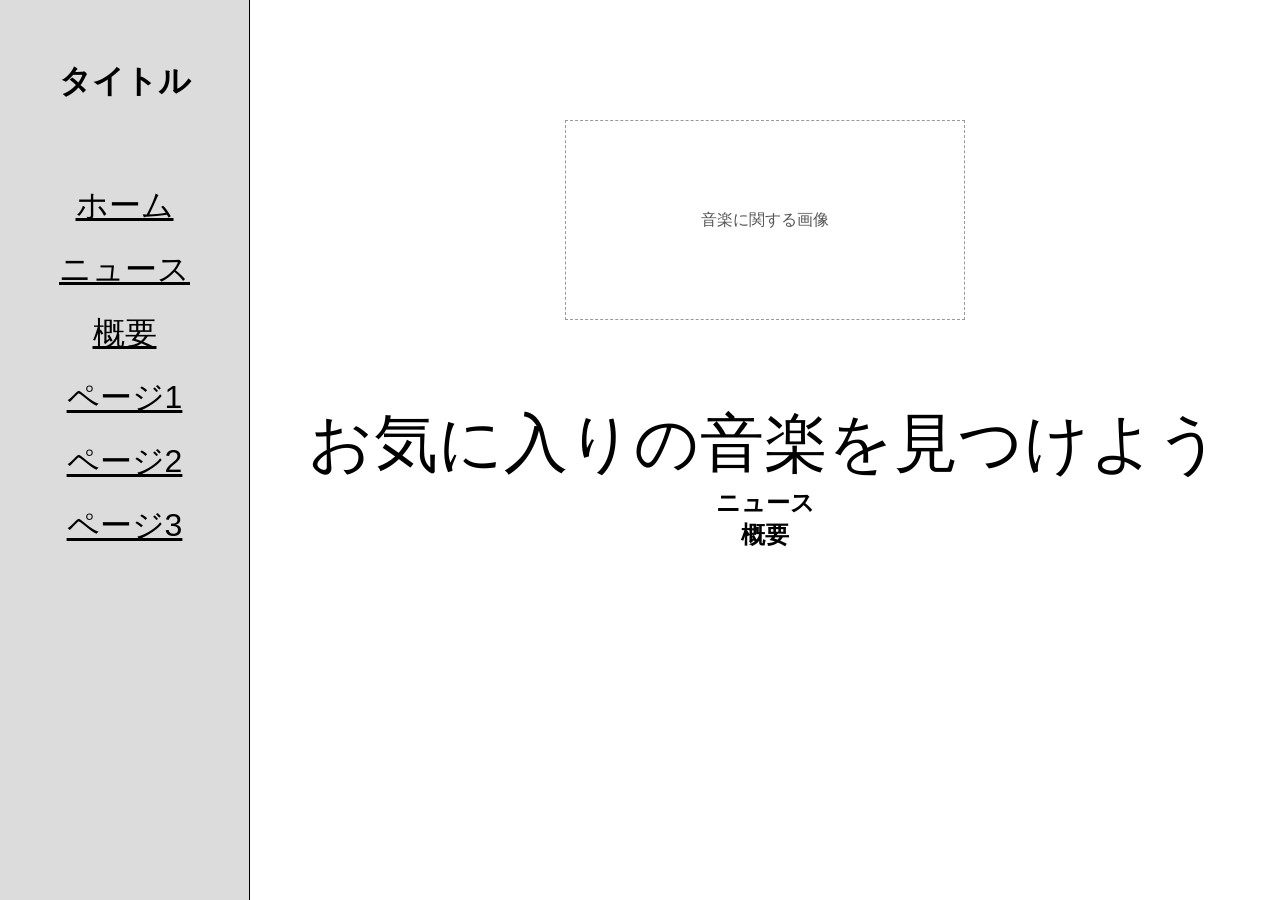
==== index.html @ f2459b91 "Merge branch 'main' of https://github.com/1F10260029/cs1-2026-class3-team15-project" ====
<!DOCTYPE html>
<html lang="ja">
<head>
    <meta charset="UTF-8">
    <meta name="viewport" content="width=device-width, initial-scale=1.0">
    <title>Music Site</title>
    <link rel="stylesheet" href="css/style.css">
</head>
<body>

    <div class="container">

        <aside class="sidebar">
            <h1>タイトル</h1>

            <nav>
                <ul>
                    <li><a href="index.html">ホーム</a></li>
                    <li><a href="index.html#news">ニュース</a></li>
                    <li><a href="index.html#gaiyou">概要</a></li>
                    <li><a href="page1.html">ページ1</a></li>
                    <li><a href="page2.html">ページ2</a></li>
                    <li><a href="page3.html">ページ3</a></li>
                </ul>
            </nav>
        </aside>

        <main class="main-content">

            <div class="image-area">
                音楽に関する画像
            </div>

            <h2>お気に入りの音楽を見つけよう</h2>

            <section id="news" class="news">
                <h1>ニュース</h1>
            </section>

            <section id="gaiyou" class="gaiyou">
                <h1>概要</h1>
            </section>

        </main>

    </div>

</body>
</html>
---- css/style.css ----
* {
    margin: 0;
    padding: 0;
    box-sizing: border-box;
}

body {
    font-family: "Yu Gothic", sans-serif;
}

.container {
    display: flex;
    height: 100vh;
}

.sidebar {
    width: 250px;
    background-color: #dcdcdc;
    border-right: 1px solid black;
    text-align: center;
    padding-top: 60px;
}

.sidebar h1 {
    font-size: 2rem;
    margin-bottom: 80px;
}

.sidebar ul {
    list-style: none;
}

.sidebar li {
    margin: 20px 0;
}

.sidebar a {
    color: black;
    text-decoration: underline;
    font-size: 2rem;
}

.main-content {
    flex: 1;
    display: flex;
    flex-direction: column;
    align-items: center;
    padding-top: 120px;
}

.image-area {
    width: 400px;
    height: 200px;
    border: 1px dashed #999;
    display: flex;
    justify-content: center;
    align-items: center;
    margin-bottom: 80px;
    color: #555;
}

.main-content h2 {
    font-size: 4rem;
    font-weight: normal;
}

html {
    scroll-behavior: smooth;
}
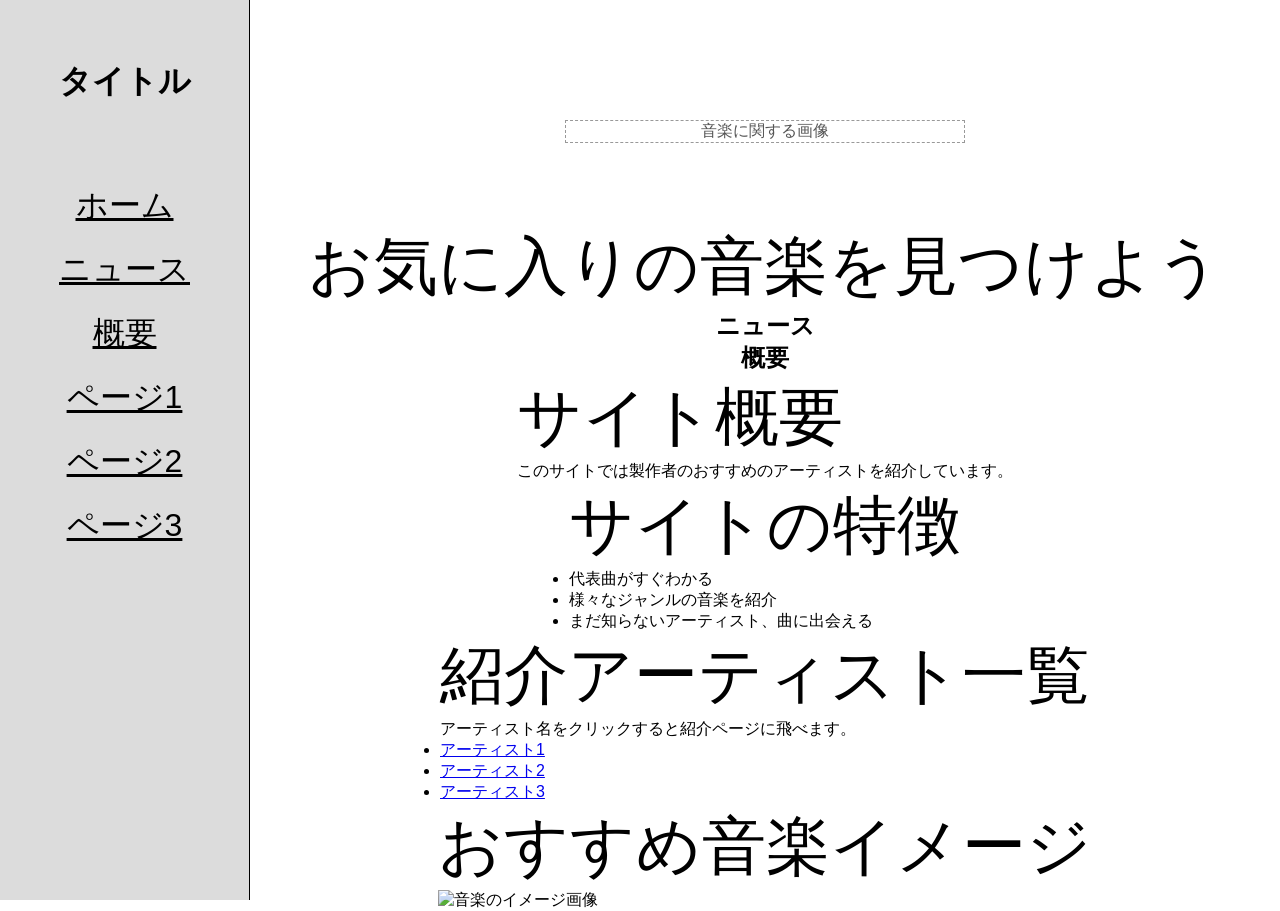
==== commit 4dc7b8c1: "news.htmlとgaiyou.ht,lを削除、index.htmlに統合" ====
--- a/index.html
+++ b/index.html
@@ -40,7 +40,35 @@
             <section id="gaiyou" class="gaiyou">
                 <h1>概要</h1>
             </section>
+            
+            <section class="summary-section">
+                <h2>サイト概要</h2>
+                <p>このサイトでは製作者のおすすめのアーティストを紹介しています。</p>
+            </section>
 
+            <section class="feature-section">
+                <h2>サイトの特徴</h2>
+                <ul>
+                    <li>代表曲がすぐわかる</li>
+                    <li>様々なジャンルの音楽を紹介</li>
+                    <li>まだ知らないアーティスト、曲に出会える</li>
+                </ul>
+            </section>
+            
+            <section class="artist-section">
+                <h2>紹介アーティスト一覧</h2>
+                <p>アーティスト名をクリックすると紹介ページに飛べます。</p>
+                <ul class="artist-list">
+                    <li><a href="page1.html">アーティスト1</a></li>
+                    <li><a href="page2.html">アーティスト2</a></li>
+                    <li><a href="page3.html">アーティスト3</a></li>
+                </ul>
+            </section>
+            
+            <section class="image-section">
+                <h2>おすすめ音楽イメージ</h2>
+                <img src="images/music.jpg" alt="音楽のイメージ画像" class="summary-image">
+            </section>
         </main>
 
     </div>
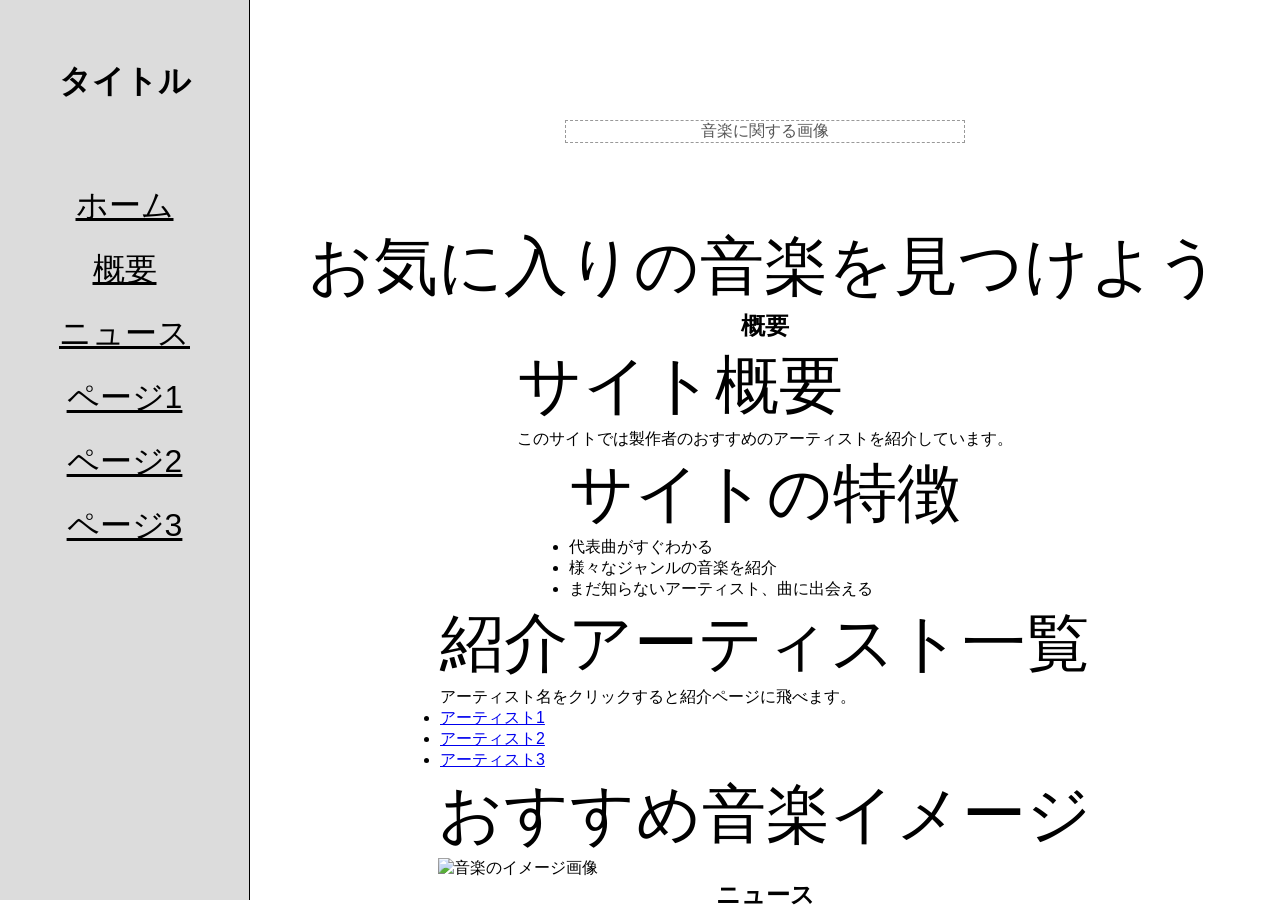
==== commit 8869ced4: "ニュースと概要の順番を逆に" ====
--- a/index.html
+++ b/index.html
@@ -16,8 +16,8 @@
             <nav>
                 <ul>
                     <li><a href="index.html">ホーム</a></li>
+                    <li><a href="index.html#gaiyou">概要</a></li>
                     <li><a href="index.html#news">ニュース</a></li>
-                    <li><a href="index.html#gaiyou">概要</a></li>
                     <li><a href="page1.html">ページ1</a></li>
                     <li><a href="page2.html">ページ2</a></li>
                     <li><a href="page3.html">ページ3</a></li>
@@ -32,10 +32,6 @@
             </div>
 
             <h2>お気に入りの音楽を見つけよう</h2>
-
-            <section id="news" class="news">
-                <h1>ニュース</h1>
-            </section>
 
             <section id="gaiyou" class="gaiyou">
                 <h1>概要</h1>
@@ -69,6 +65,10 @@
                 <h2>おすすめ音楽イメージ</h2>
                 <img src="images/music.jpg" alt="音楽のイメージ画像" class="summary-image">
             </section>
+            
+            <section id="news" class="news">
+                <h1>ニュース</h1>
+            </section>
         </main>
 
     </div>
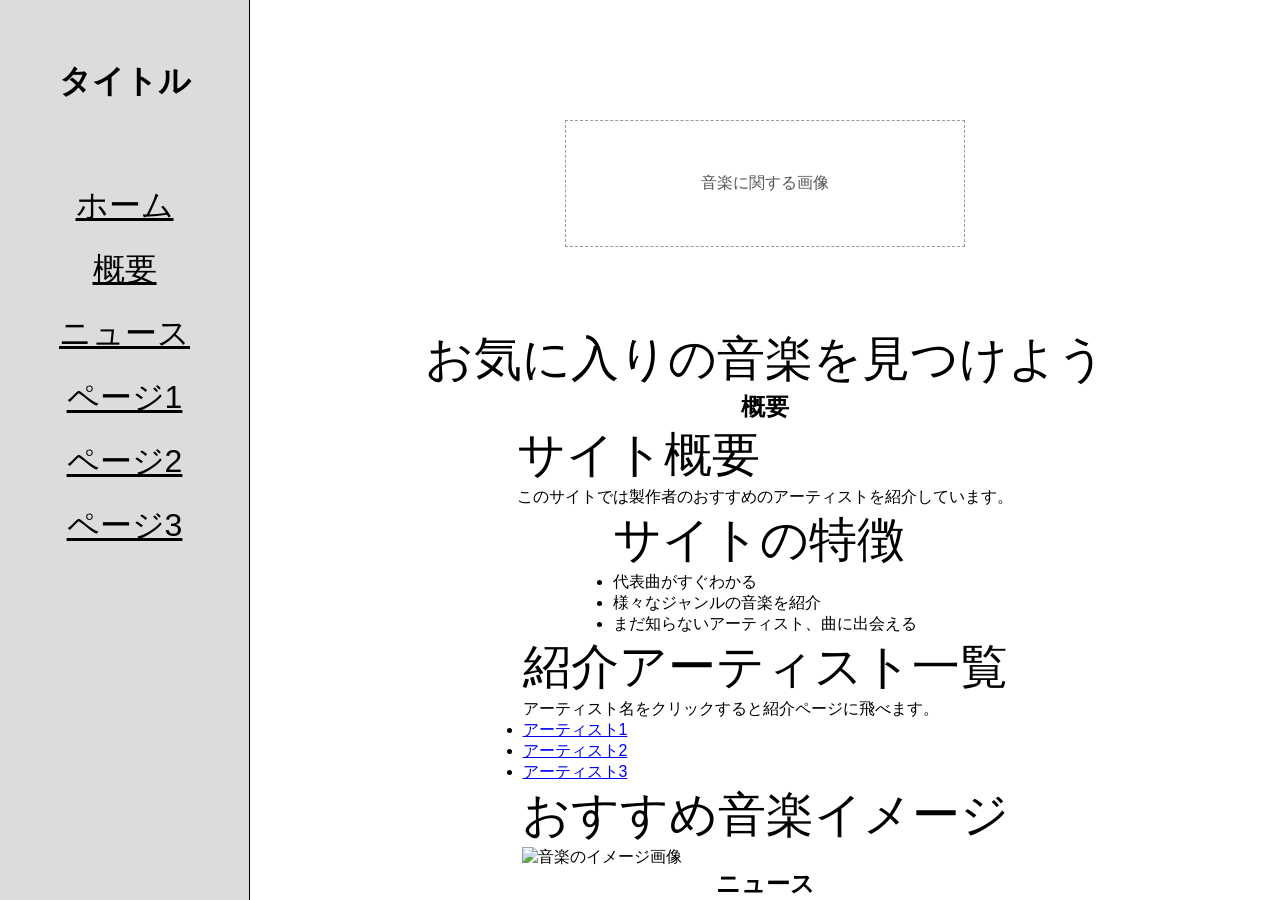
==== commit 33c0963b: "インデント整理 おかしくなっていたので訂正" ====
--- a/index.html
+++ b/index.html
@@ -1,77 +1,77 @@
 <!DOCTYPE html>
 <html lang="ja">
-<head>
-    <meta charset="UTF-8">
-    <meta name="viewport" content="width=device-width, initial-scale=1.0">
-    <title>Music Site</title>
-    <link rel="stylesheet" href="css/style.css">
-</head>
-<body>
+    <head>
+        <meta charset="UTF-8">
+        <meta name="viewport" content="width=device-width, initial-scale=1.0">
+        <title>Music Site</title>
+        <link rel="stylesheet" href="css/style.css">
+    </head>
 
-    <div class="container">
+    <body>
 
-        <aside class="sidebar">
-            <h1>タイトル</h1>
+        <div class="container">
 
-            <nav>
-                <ul>
-                    <li><a href="index.html">ホーム</a></li>
-                    <li><a href="index.html#gaiyou">概要</a></li>
-                    <li><a href="index.html#news">ニュース</a></li>
-                    <li><a href="page1.html">ページ1</a></li>
-                    <li><a href="page2.html">ページ2</a></li>
-                    <li><a href="page3.html">ページ3</a></li>
-                </ul>
-            </nav>
-        </aside>
+            <aside class="sidebar">
+                <h1>タイトル</h1>
+                <nav>
+                    <ul>
+                         <li><a href="index.html">ホーム</a></li>
+                         <li><a href="index.html#gaiyou">概要</a></li>
+                         <li><a href="index.html#news">ニュース</a></li>
+                         <li><a href="page1.html">ページ1</a></li>
+                         <li><a href="page2.html">ページ2</a></li>
+                         <li><a href="page3.html">ページ3</a></li>
+                    </ul>
+                </nav>
+            </aside>
 
-        <main class="main-content">
+            <main class="main-content">
 
-            <div class="image-area">
-                音楽に関する画像
-            </div>
+                <div class="image-area">
+                    音楽に関する画像
+                </div>
+                <h2>お気に入りの音楽を見つけよう</h2>
 
-            <h2>お気に入りの音楽を見つけよう</h2>
+                <section id="gaiyou" class="gaiyou">
+                    <h1>概要</h1>
+                </section>
 
-            <section id="gaiyou" class="gaiyou">
-                <h1>概要</h1>
-            </section>
-            
-            <section class="summary-section">
-                <h2>サイト概要</h2>
-                <p>このサイトでは製作者のおすすめのアーティストを紹介しています。</p>
-            </section>
-
-            <section class="feature-section">
-                <h2>サイトの特徴</h2>
-                <ul>
-                    <li>代表曲がすぐわかる</li>
-                    <li>様々なジャンルの音楽を紹介</li>
-                    <li>まだ知らないアーティスト、曲に出会える</li>
-                </ul>
-            </section>
-            
-            <section class="artist-section">
-                <h2>紹介アーティスト一覧</h2>
-                <p>アーティスト名をクリックすると紹介ページに飛べます。</p>
-                <ul class="artist-list">
-                    <li><a href="page1.html">アーティスト1</a></li>
-                    <li><a href="page2.html">アーティスト2</a></li>
-                    <li><a href="page3.html">アーティスト3</a></li>
-                </ul>
-            </section>
-            
-            <section class="image-section">
-                <h2>おすすめ音楽イメージ</h2>
-                <img src="images/music.jpg" alt="音楽のイメージ画像" class="summary-image">
-            </section>
-            
-            <section id="news" class="news">
-                <h1>ニュース</h1>
-            </section>
-        </main>
-
-    </div>
-
-</body>
+                <section class="summary-section">
+                    <h2>サイト概要</h2>
+                    <p>このサイトでは製作者のおすすめのアーティストを紹介しています。</p>
+                </section>
+                
+                <section class="feature-section">
+                    <h2>サイトの特徴</h2>
+                    <ul>
+                        <li>代表曲がすぐわかる</li>
+                        <li>様々なジャンルの音楽を紹介</li>
+                        <li>まだ知らないアーティスト、曲に出会える</li>
+                    </ul>
+                </section>
+                
+                <section class="artist-section">
+                    <h2>紹介アーティスト一覧</h2>
+                    <p>アーティスト名をクリックすると紹介ページに飛べます。</p>
+                    <ul class="artist-list">
+                        <li><a href="page1.html">アーティスト1</a></li>
+                        <li><a href="page2.html">アーティスト2</a></li>
+                        <li><a href="page3.html">アーティスト3</a></li>
+                    </ul>
+                </section>
+                
+                <section class="image-section">
+                    <h2>おすすめ音楽イメージ</h2>
+                    <img src="images/music.jpg" alt="音楽のイメージ画像" class="summary-image">
+                </section>
+                
+                <section id="news" class="news">
+                    <h1>ニュース</h1>
+                </section>
+                
+            </main>
+        
+        </div>
+    
+    </body>
 </html>
--- a/css/style.css
+++ b/css/style.css
@@ -60,7 +60,7 @@
 }
 
 .main-content h2 {
-    font-size: 4rem;
+    font-size: 3rem;
     font-weight: normal;
 }
 
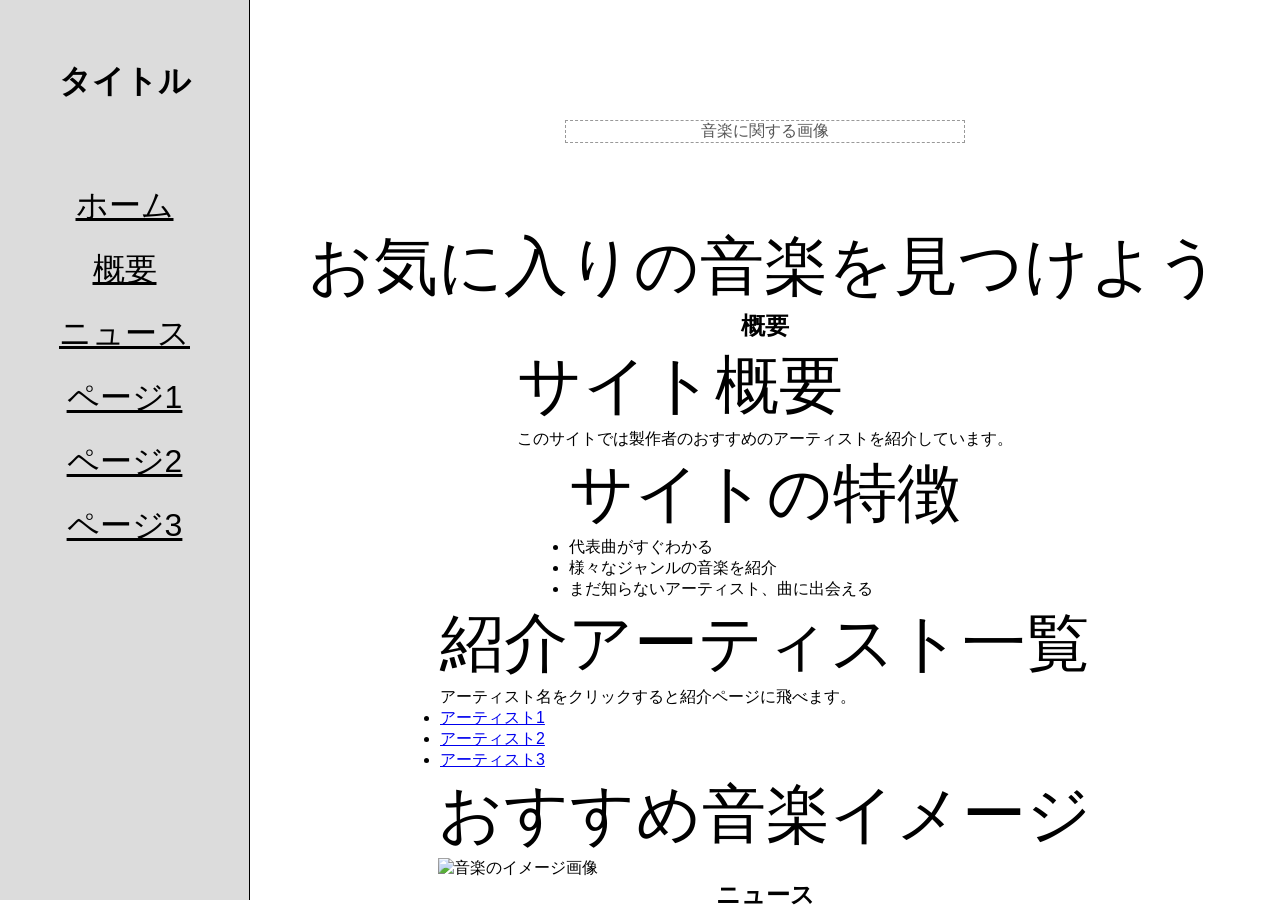
==== commit 8e6a08f6: "サイドバー固定しました" ====
--- a/index.html
+++ b/index.html
@@ -1,77 +1,76 @@
 <!DOCTYPE html>
 <html lang="ja">
-    <head>
-        <meta charset="UTF-8">
-        <meta name="viewport" content="width=device-width, initial-scale=1.0">
-        <title>Music Site</title>
-        <link rel="stylesheet" href="css/style.css">
-    </head>
+<head>
+    <meta charset="UTF-8">
+    <meta name="viewport" content="width=device-width, initial-scale=1.0">
+    <title>Music Site</title>
+    <link rel="stylesheet" href="css/style.css">
+</head>
+<body>
 
-    <body>
+    <div class="container">
 
-        <div class="container">
+        <aside class="sidebar">
+            <h1>タイトル</h1>
 
-            <aside class="sidebar">
-                <h1>タイトル</h1>
-                <nav>
-                    <ul>
-                         <li><a href="index.html">ホーム</a></li>
-                         <li><a href="index.html#gaiyou">概要</a></li>
-                         <li><a href="index.html#news">ニュース</a></li>
-                         <li><a href="page1.html">ページ1</a></li>
-                         <li><a href="page2.html">ページ2</a></li>
-                         <li><a href="page3.html">ページ3</a></li>
-                    </ul>
-                </nav>
-            </aside>
+            <nav>
+                <ul>
+                    <li><a href="index.html">ホーム</a></li>
+                    <li><a href="index.html#gaiyou">概要</a></li>
+                    <li><a href="index.html#news">ニュース</a></li>
+                    <li><a href="page1.html">ページ1</a></li>
+                    <li><a href="page2.html">ページ2</a></li>
+                    <li><a href="page3.html">ページ3</a></li>
+                </ul>
+            </nav>
+        </aside>
 
-            <main class="main-content">
+        <main class="main-content">
 
-                <div class="image-area">
-                    音楽に関する画像
-                </div>
-                <h2>お気に入りの音楽を見つけよう</h2>
+            <div class="image-area">
+                音楽に関する画像
+            </div>
 
-                <section id="gaiyou" class="gaiyou">
-                    <h1>概要</h1>
-                </section>
+            <h2>お気に入りの音楽を見つけよう</h2>
 
-                <section class="summary-section">
-                    <h2>サイト概要</h2>
-                    <p>このサイトでは製作者のおすすめのアーティストを紹介しています。</p>
-                </section>
-                
-                <section class="feature-section">
-                    <h2>サイトの特徴</h2>
-                    <ul>
-                        <li>代表曲がすぐわかる</li>
-                        <li>様々なジャンルの音楽を紹介</li>
-                        <li>まだ知らないアーティスト、曲に出会える</li>
-                    </ul>
-                </section>
-                
-                <section class="artist-section">
-                    <h2>紹介アーティスト一覧</h2>
-                    <p>アーティスト名をクリックすると紹介ページに飛べます。</p>
-                    <ul class="artist-list">
-                        <li><a href="page1.html">アーティスト1</a></li>
-                        <li><a href="page2.html">アーティスト2</a></li>
-                        <li><a href="page3.html">アーティスト3</a></li>
-                    </ul>
-                </section>
-                
-                <section class="image-section">
-                    <h2>おすすめ音楽イメージ</h2>
-                    <img src="images/music.jpg" alt="音楽のイメージ画像" class="summary-image">
-                </section>
-                
-                <section id="news" class="news">
-                    <h1>ニュース</h1>
-                </section>
-                
-            </main>
-        
-        </div>
-    
-    </body>
+            <section id="gaiyou" class="gaiyou">
+                <h1>概要</h1>
+            </section>
+            
+            <section class="summary-section">
+                <h2>サイト概要</h2>
+                <p>このサイトでは製作者のおすすめのアーティストを紹介しています。</p>
+            </section>
+
+            <section class="feature-section">
+                <h2>サイトの特徴</h2>
+                <ul>
+                    <li>代表曲がすぐわかる</li>
+                    <li>様々なジャンルの音楽を紹介</li>
+                    <li>まだ知らないアーティスト、曲に出会える</li>
+                </ul>
+            </section>
+            
+            <section class="artist-section">
+                <h2>紹介アーティスト一覧</h2>
+                <p>アーティスト名をクリックすると紹介ページに飛べます。</p>
+                <ul class="artist-list">
+                    <li><a href="page1.html">アーティスト1</a></li>
+                    <li><a href="page2.html">アーティスト2</a></li>
+                    <li><a href="page3.html">アーティスト3</a></li>
+                </ul>
+            </section>
+            
+            <section class="image-section">
+                <h2>おすすめ音楽イメージ</h2>
+                <img src="images/music.jpg" alt="音楽のイメージ画像" class="summary-image">
+            </section>
+            
+            <section id="news" class="news">
+                <h1>ニュース</h1>
+            </section>
+        </main>
+
+    </div>
+</body>
 </html>
--- a/css/style.css
+++ b/css/style.css
@@ -14,7 +14,11 @@
 }
 
 .sidebar {
+    position: fixed;
+    top: 0;
+    left: 0;
     width: 250px;
+    height: 100vh;
     background-color: #dcdcdc;
     border-right: 1px solid black;
     text-align: center;
@@ -46,6 +50,7 @@
     flex-direction: column;
     align-items: center;
     padding-top: 120px;
+    margin-left: 250px;
 }
 
 .image-area {
@@ -60,10 +65,10 @@
 }
 
 .main-content h2 {
-    font-size: 3rem;
+    font-size: 4rem;
     font-weight: normal;
 }
 
 html {
     scroll-behavior: smooth;
-}+}
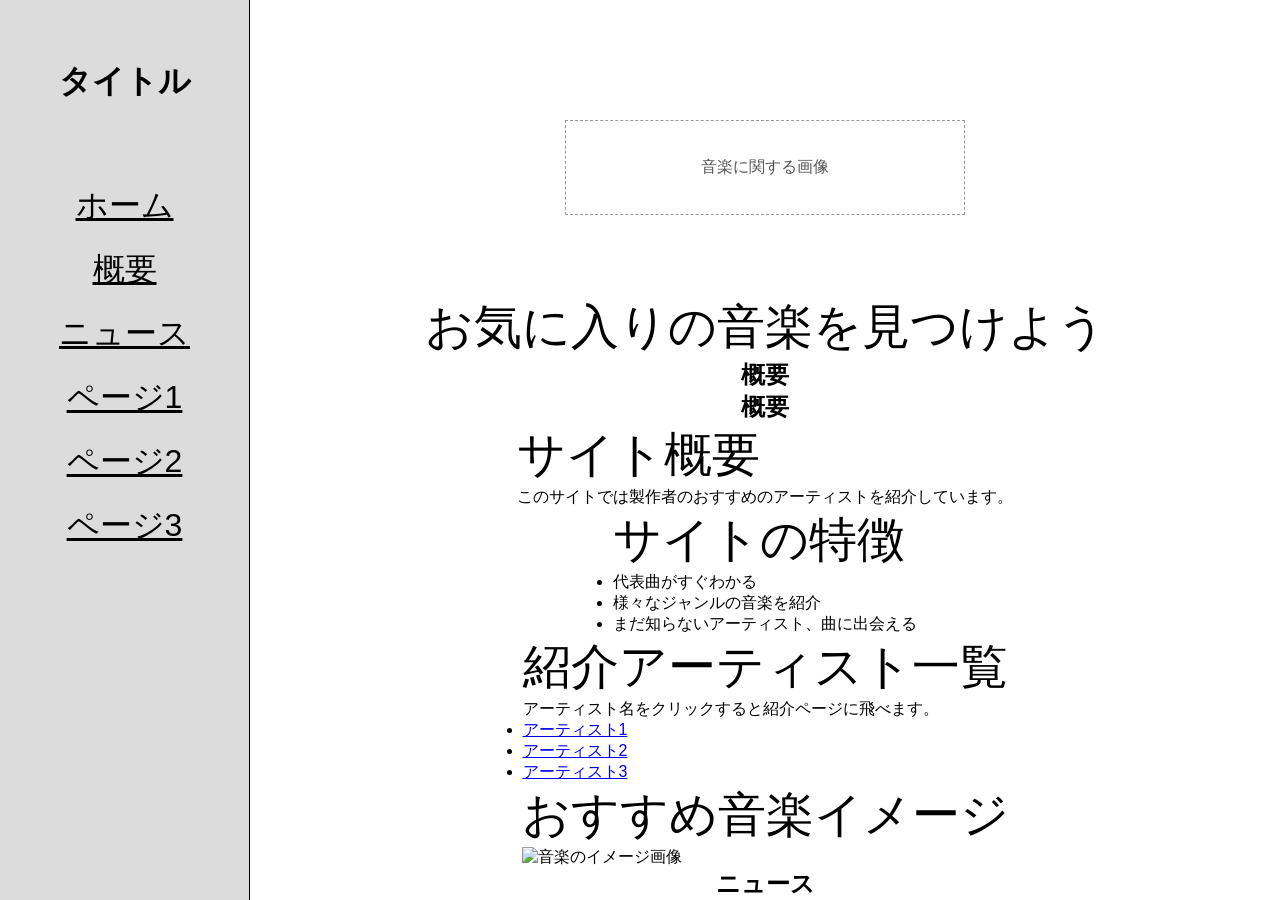
==== commit 3866152a: "Merge branch 'main' of https://github.com/1F10260029/cs1-2026-class3-team15-project" ====
--- a/index.html
+++ b/index.html
@@ -1,37 +1,40 @@
 <!DOCTYPE html>
 <html lang="ja">
-<head>
-    <meta charset="UTF-8">
-    <meta name="viewport" content="width=device-width, initial-scale=1.0">
-    <title>Music Site</title>
-    <link rel="stylesheet" href="css/style.css">
-</head>
-<body>
+    <head>
+        <meta charset="UTF-8">
+        <meta name="viewport" content="width=device-width, initial-scale=1.0">
+        <title>Music Site</title>
+        <link rel="stylesheet" href="css/style.css">
+    </head>
 
-    <div class="container">
+    <body>
 
-        <aside class="sidebar">
-            <h1>タイトル</h1>
+        <div class="container">
 
-            <nav>
-                <ul>
-                    <li><a href="index.html">ホーム</a></li>
-                    <li><a href="index.html#gaiyou">概要</a></li>
-                    <li><a href="index.html#news">ニュース</a></li>
-                    <li><a href="page1.html">ページ1</a></li>
-                    <li><a href="page2.html">ページ2</a></li>
-                    <li><a href="page3.html">ページ3</a></li>
-                </ul>
-            </nav>
-        </aside>
+            <aside class="sidebar">
+                <h1>タイトル</h1>
+                <nav>
+                    <ul>
+                         <li><a href="index.html">ホーム</a></li>
+                         <li><a href="index.html#gaiyou">概要</a></li>
+                         <li><a href="index.html#news">ニュース</a></li>
+                         <li><a href="page1.html">ページ1</a></li>
+                         <li><a href="page2.html">ページ2</a></li>
+                         <li><a href="page3.html">ページ3</a></li>
+                    </ul>
+                </nav>
+            </aside>
 
-        <main class="main-content">
+            <main class="main-content">
 
-            <div class="image-area">
-                音楽に関する画像
-            </div>
+                <div class="image-area">
+                    音楽に関する画像
+                </div>
+                <h2>お気に入りの音楽を見つけよう</h2>
 
-            <h2>お気に入りの音楽を見つけよう</h2>
+                <section id="gaiyou" class="gaiyou">
+                    <h1>概要</h1>
+                </section>
 
             <section id="gaiyou" class="gaiyou">
                 <h1>概要</h1>
--- a/css/style.css
+++ b/css/style.css
@@ -65,7 +65,7 @@
 }
 
 .main-content h2 {
-    font-size: 4rem;
+    font-size: 3rem;
     font-weight: normal;
 }
 
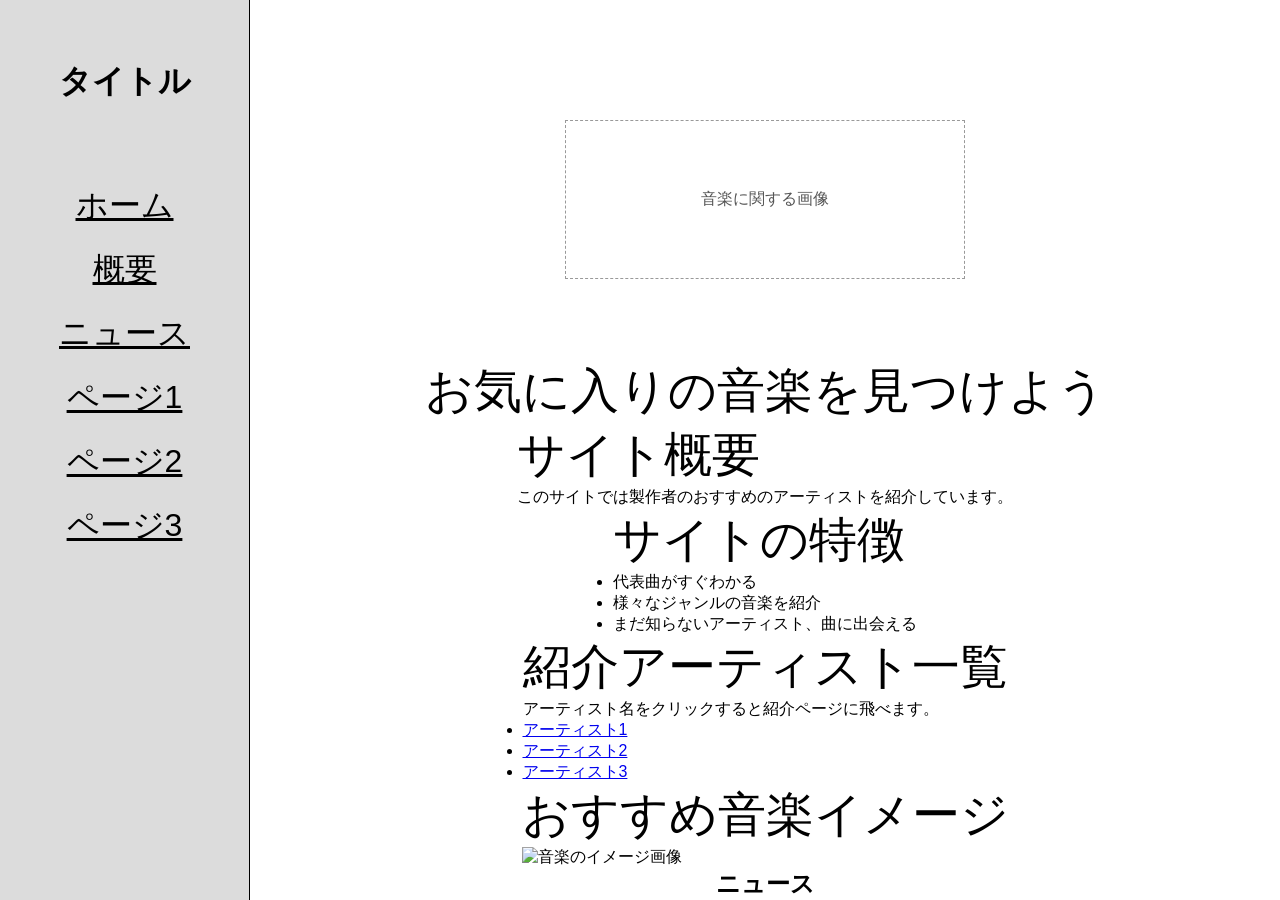
==== commit abcbdf73: "Update index.html" ====
--- a/index.html
+++ b/index.html
@@ -32,13 +32,6 @@
                 </div>
                 <h2>お気に入りの音楽を見つけよう</h2>
 
-                <section id="gaiyou" class="gaiyou">
-                    <h1>概要</h1>
-                </section>
-
-            <section id="gaiyou" class="gaiyou">
-                <h1>概要</h1>
-            </section>
             
             <section class="summary-section">
                 <h2>サイト概要</h2>
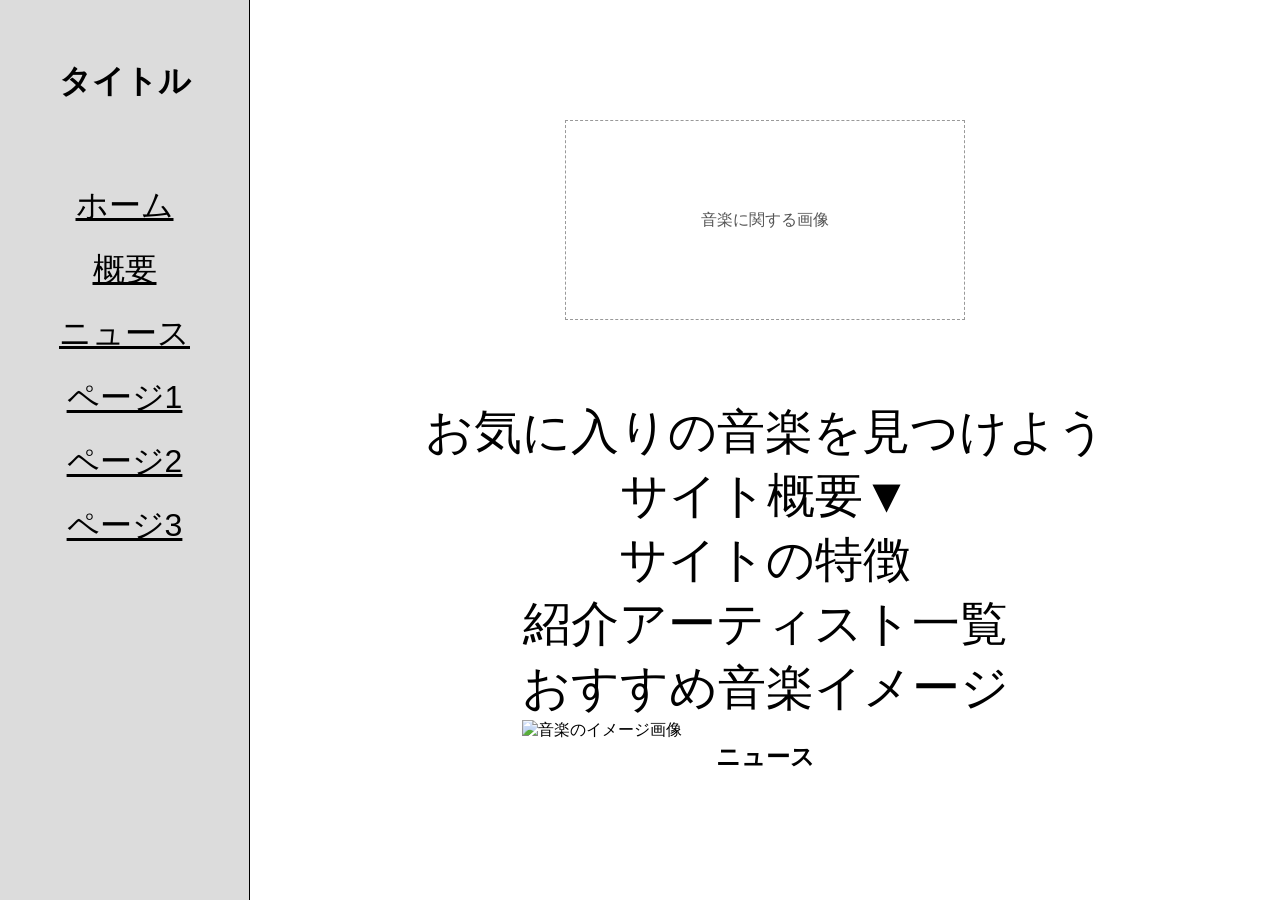
==== commit fbe50c92: "Java追加してみた いまいちだったら消します" ====
--- a/index.html
+++ b/index.html
@@ -34,27 +34,34 @@
 
             
             <section class="summary-section">
-                <h2>サイト概要</h2>
-                <p>このサイトでは製作者のおすすめのアーティストを紹介しています。</p>
+                <h2 class="accordion">サイト概要▼</h2>
+                
+                <div class="panel">
+                    <p>このサイトでは製作者のおすすめのアーティストを紹介しています。</p>
+                </div>
             </section>
 
             <section class="feature-section">
-                <h2>サイトの特徴</h2>
-                <ul>
-                    <li>代表曲がすぐわかる</li>
-                    <li>様々なジャンルの音楽を紹介</li>
-                    <li>まだ知らないアーティスト、曲に出会える</li>
-                </ul>
+                <h2 class="accordion">サイトの特徴</h2>
+                <div class="panel">
+                    <ul>
+                        <li>代表曲がすぐわかる</li>
+                        <li>様々なジャンルの音楽を紹介</li>
+                        <li>まだ知らないアーティスト、曲に出会える</li>
+                    </ul>
+                </div>
             </section>
             
             <section class="artist-section">
-                <h2>紹介アーティスト一覧</h2>
-                <p>アーティスト名をクリックすると紹介ページに飛べます。</p>
-                <ul class="artist-list">
-                    <li><a href="page1.html">アーティスト1</a></li>
-                    <li><a href="page2.html">アーティスト2</a></li>
-                    <li><a href="page3.html">アーティスト3</a></li>
-                </ul>
+                <h2 class="accordion">紹介アーティスト一覧</h2>
+                
+                <div class="panel">                <p>アーティスト名をクリックすると紹介ページに飛べます。</p>
+                    <ul class="artist-list">
+                        <li><a href="page1.html">アーティスト1</a></li>
+                        <li><a href="page2.html">アーティスト2</a></li>
+                        <li><a href="page3.html">アーティスト3</a></li>
+                    </ul>
+                </div>
             </section>
             
             <section class="image-section">
@@ -68,5 +75,7 @@
         </main>
 
     </div>
+
+<script src="Java/index.js"></script>    
 </body>
 </html>
--- a/css/style.css
+++ b/css/style.css
@@ -72,3 +72,14 @@
 html {
     scroll-behavior: smooth;
 }
+
+.accordion{
+    cursor: pointer;
+    user-select: none;
+}
+
+.panel{
+    display: none;
+    margin-top: 10px;
+    margin-bottom: 30px;
+}
